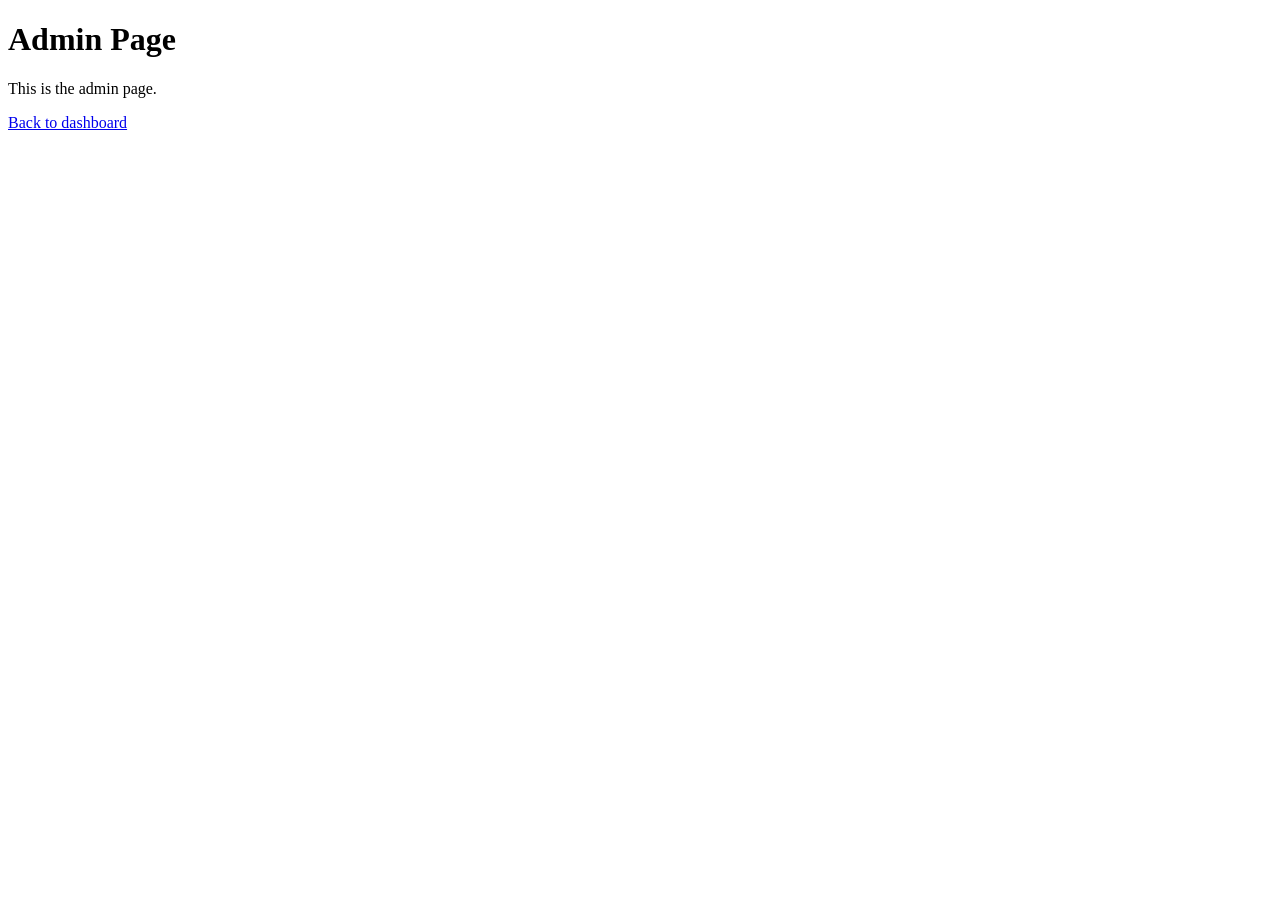
==== src/main/resources/templates/admin.html @ 812a4e3d "Initial security setup with placeholders" ====
<!DOCTYPE html>
<html xmlns:th="http://www.thymeleaf.org">
<head>
    <title>Admin - AttireFlow</title>
    <meta charset="UTF-8"/>
</head>
<body>
<h1>Admin Page</h1>
<p>This is the admin page.</p>
<p><a href="/dashboard">Back to dashboard</a></p>
</body>
</html>
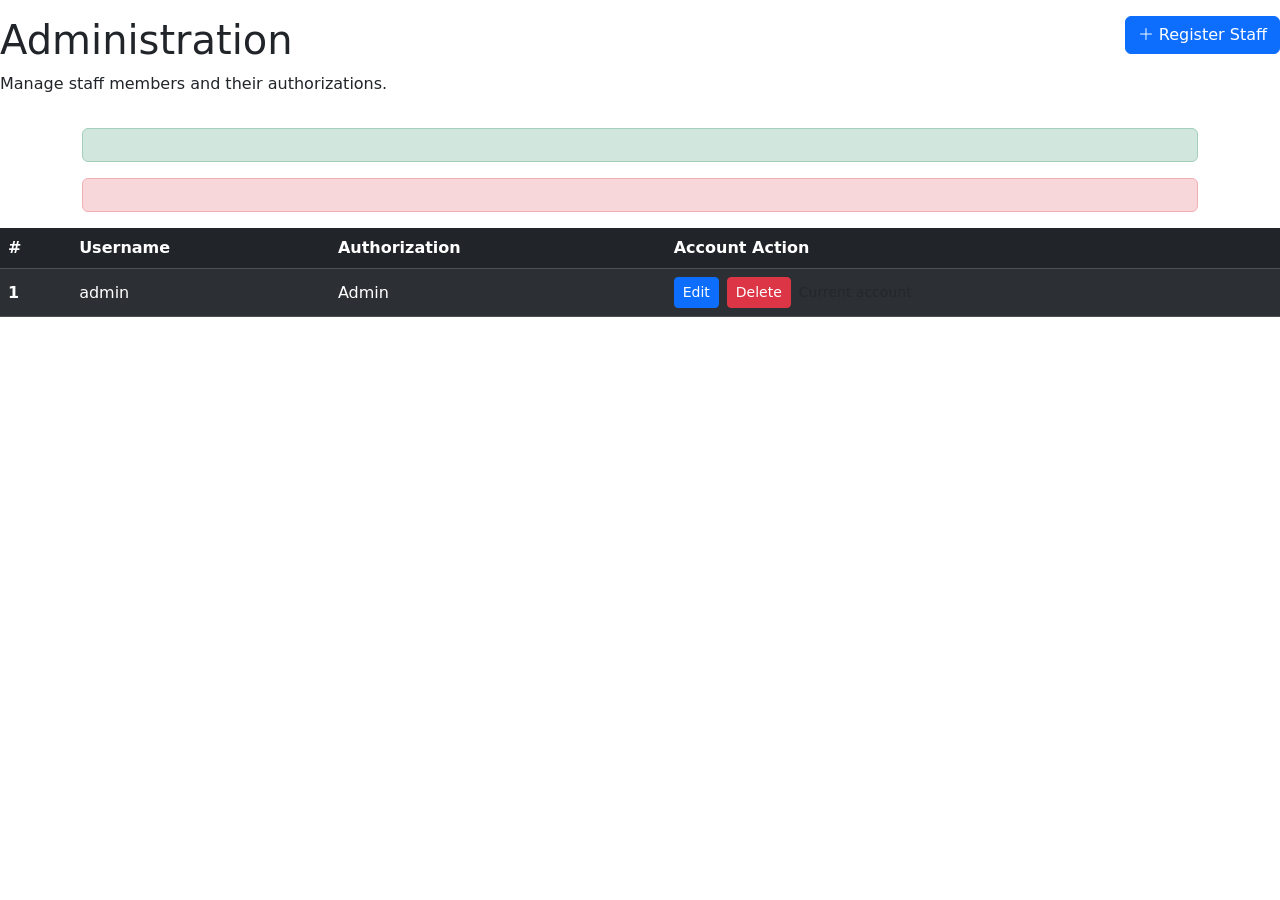
==== commit f106069e: "Merge pull request #13 from JosephNahas/feature/login-function Added Registration/Login functionalit" ====
--- a/src/main/resources/templates/admin.html
+++ b/src/main/resources/templates/admin.html
@@ -3,10 +3,153 @@
 <head>
     <title>Admin - AttireFlow</title>
     <meta charset="UTF-8"/>
+    <link href="https://cdn.jsdelivr.net/npm/bootstrap@5.3.2/dist/css/bootstrap.min.css" rel="stylesheet">
+    <link rel="stylesheet" href="https://cdn.jsdelivr.net/npm/bootstrap-icons@1.11.3/font/bootstrap-icons.min.css">
+    <link th:href="@{/styles.css}" rel="stylesheet"/>
 </head>
 <body>
-<h1>Admin Page</h1>
-<p>This is the admin page.</p>
-<p><a href="/dashboard">Back to dashboard</a></p>
+    <!-- nav bar -->
+    <div th:replace="~{fragments/navbar :: navbar}"></div>
+
+    <!-- page content -->
+    <div class="d-flex flex-row justify-content-between pt-3">
+        <div>
+            <h1>Administration</h1>
+            <p>Manage staff members and their authorizations.</p>
+        </div>
+
+        <!-- register staff member -->
+        <div>
+            <button type="button" class="btn btn-primary w-fit-content">
+                <a class="link-underline link-underline-opacity-0 text-white" th:href="@{/registration}">
+                    <i class="bi bi-plus-lg"></i>
+                    Register Staff
+                </a>
+            </button>
+        </div>
+    </div>
+
+    <div class="container mt-3">
+        <div th:if="${successMessage}" class="alert alert-success" th:text="${successMessage}"></div>
+        <div th:if="${errorMessage}" class="alert alert-danger" th:text="${errorMessage}"></div>
+    </div>
+
+    <div>
+        <table class="table table-dark table-striped align-middle">
+            <thead>
+                <tr>
+                    <th scope="col">#</th>
+                    <th scope="col">Username</th>
+                    <th scope="col">Authorization</th>
+                    <th scope="col">Account Action</th>
+                </tr>
+            </thead>
+            <tbody>
+                <tr th:each="user, iterStat : ${users}" th:attr="data-user-id=${user.id}" class="user-row">
+                    <th scope="row" th:text="${iterStat.count}">1</th>
+
+                    <td>
+                        <span class="username-display" th:text="${user.username}">admin</span>
+                        <input type="text" class="form-control form-control-sm edit-username mt-1 d-none"
+                               th:value="${user.username}">
+                    </td>
+
+                    <td>
+                        <span class="role-display" th:text="${user.role.displayName}">Admin</span>
+                        <select class="form-select form-select-sm edit-role mt-1 d-none">
+                            <option value="ADMIN" th:selected="${user.role == T(com._404s.attireflow.security.AppRole).ADMIN}">Admin</option>
+                            <option value="INVENTORY_MANAGER" th:selected="${user.role == T(com._404s.attireflow.security.AppRole).INVENTORY_MANAGER}">Inventory Manager</option>
+                            <option value="DELIVERY_MANAGER" th:selected="${user.role == T(com._404s.attireflow.security.AppRole).DELIVERY_MANAGER}">Delivery Manager</option>
+                        </select>
+                    </td>
+
+                    <td>
+                        <!-- display actions -->
+                        <div class="display-actions d-flex gap-2 flex-wrap">
+                            <button class="btn btn-sm btn-primary edit-btn" type="button">Edit</button>
+                            <button class="btn btn-sm btn-danger delete-btn"
+                                    type="button"
+                                    th:attr="data-user-id=${user.id}"
+                                    th:if="${user.username != currentUserLabel}">
+                                Delete
+                            </button>
+                            <span class="text-muted small align-self-center" th:if="${user.username == currentUserLabel}">
+            Current account
+        </span>
+                        </div>
+
+                        <!-- edit actions -->
+                        <div class="edit-actions d-flex gap-2 flex-wrap d-none">
+                            <button class="btn btn-sm btn-success update-btn" type="button" th:attr="data-user-id=${user.id}">Update</button>
+                            <button class="btn btn-sm btn-secondary cancel-btn" type="button">Cancel</button>
+                        </div>
+                    </td>
+                </tr>
+            </tbody>
+        </table>
+    </div>
+
+    <script th:inline="javascript">
+        document.addEventListener('DOMContentLoaded', function() {
+            function setEditMode(row, editing) {
+                row.querySelector('.username-display').classList.toggle('d-none', editing);
+                row.querySelector('.role-display').classList.toggle('d-none', editing);
+                row.querySelector('.edit-username').classList.toggle('d-none', !editing);
+                row.querySelector('.edit-role').classList.toggle('d-none', !editing);
+                row.querySelector('.display-actions').classList.toggle('d-none', editing);
+                row.querySelector('.edit-actions').classList.toggle('d-none', !editing);
+            }
+
+            document.querySelectorAll('.edit-btn').forEach(btn => {
+                btn.addEventListener('click', function() {
+                    setEditMode(this.closest('tr'), true);
+                });
+            });
+
+            document.querySelectorAll('.cancel-btn').forEach(btn => {
+                btn.addEventListener('click', function() {
+                    setEditMode(this.closest('tr'), false);
+                });
+            });
+
+            document.querySelectorAll('.update-btn').forEach(btn => {
+                btn.addEventListener('click', function() {
+                    const row = this.closest('tr');
+                    const userId = this.getAttribute('data-user-id');
+                    const username = row.querySelector('.edit-username').value;
+                    const role = row.querySelector('.edit-role').value;
+
+                    fetch('/admin/users/' + userId + '/update', {
+                        method: 'POST',
+                        headers: {
+                            'Content-Type': 'application/x-www-form-urlencoded',
+                        },
+                        body: 'username=' + encodeURIComponent(username) +
+                            '&role=' + encodeURIComponent(role)
+                    }).then(response => {
+                        if (response.ok) {
+                            row.querySelector('.username-display').textContent = username;
+                            row.querySelector('.role-display').textContent = row.querySelector('.edit-role').selectedOptions[0].text;
+                            setEditMode(row, false);
+                            window.location.reload();
+                        }
+                    });
+                });
+            });
+
+            document.querySelectorAll('.delete-btn').forEach(btn => {
+                btn.addEventListener('click', function() {
+                    if (confirm('Are you sure you want to delete this user?')) {
+                        const userId = this.getAttribute('data-user-id');
+                        fetch('/admin/users/' + userId + '/delete', {
+                            method: 'POST'
+                        }).then(() => {
+                            this.closest('tr').remove();
+                        });
+                    }
+                });
+            });
+        });
+    </script>
 </body>
 </html>
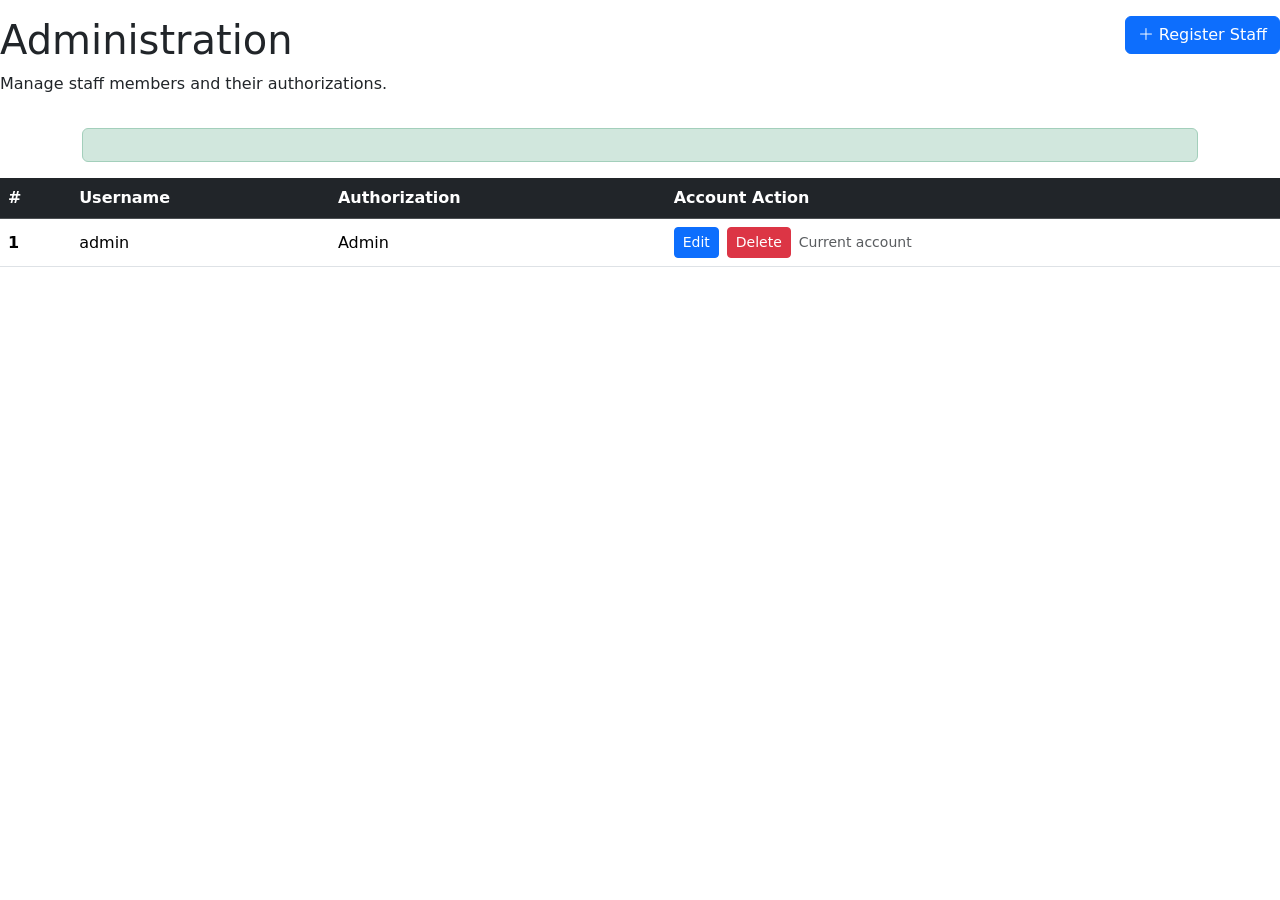
==== commit a2872a0d: "Merge pull request #14 from aM3dia/feature/user-management Removed error messages and fixed table st" ====
--- a/src/main/resources/templates/admin.html
+++ b/src/main/resources/templates/admin.html
@@ -31,13 +31,12 @@
 
     <div class="container mt-3">
         <div th:if="${successMessage}" class="alert alert-success" th:text="${successMessage}"></div>
-        <div th:if="${errorMessage}" class="alert alert-danger" th:text="${errorMessage}"></div>
     </div>
 
     <div>
-        <table class="table table-dark table-striped align-middle">
+        <table class="table align-middle">
             <thead>
-                <tr>
+                <tr class="table table-dark table-striped">
                     <th scope="col">#</th>
                     <th scope="col">Username</th>
                     <th scope="col">Authorization</th>
@@ -50,16 +49,17 @@
 
                     <td>
                         <span class="username-display" th:text="${user.username}">admin</span>
-                        <input type="text" class="form-control form-control-sm edit-username mt-1 d-none"
+                        <input type="text" class="form-control form-control-sm edit-username mt-1 d-none" style="width: 50% !important;"
                                th:value="${user.username}">
                     </td>
 
+                    <!-- authorization level -->
                     <td>
                         <span class="role-display" th:text="${user.role.displayName}">Admin</span>
-                        <select class="form-select form-select-sm edit-role mt-1 d-none">
-                            <option value="ADMIN" th:selected="${user.role == T(com._404s.attireflow.security.AppRole).ADMIN}">Admin</option>
-                            <option value="INVENTORY_MANAGER" th:selected="${user.role == T(com._404s.attireflow.security.AppRole).INVENTORY_MANAGER}">Inventory Manager</option>
-                            <option value="DELIVERY_MANAGER" th:selected="${user.role == T(com._404s.attireflow.security.AppRole).DELIVERY_MANAGER}">Delivery Manager</option>
+                        <select class="form-select form-select-sm edit-role d-none" style="width: 50% !important;">
+                            <option value="ADMIN" th:selected="${user.role.name() == 'ADMIN'}">Admin</option>
+                            <option value="INVENTORY_MANAGER" th:selected="${user.role.name() == 'INVENTORY_MANAGER'}">Inventory Manager</option>
+                            <option value="DELIVERY_MANAGER" th:selected="${user.role.name() == 'DELIVERY_MANAGER'}">Delivery Manager</option>
                         </select>
                     </td>
 
@@ -91,11 +91,16 @@
 
     <script th:inline="javascript">
         document.addEventListener('DOMContentLoaded', function() {
-            function setEditMode(row, editing) {
+          function setEditMode(row, editing) {
                 row.querySelector('.username-display').classList.toggle('d-none', editing);
                 row.querySelector('.role-display').classList.toggle('d-none', editing);
                 row.querySelector('.edit-username').classList.toggle('d-none', !editing);
-                row.querySelector('.edit-role').classList.toggle('d-none', !editing);
+
+                const editRole = row.querySelector('.edit-role');
+                if (editRole) {
+                    editRole.classList.toggle('d-none', !editing);
+                }
+
                 row.querySelector('.display-actions').classList.toggle('d-none', editing);
                 row.querySelector('.edit-actions').classList.toggle('d-none', !editing);
             }
